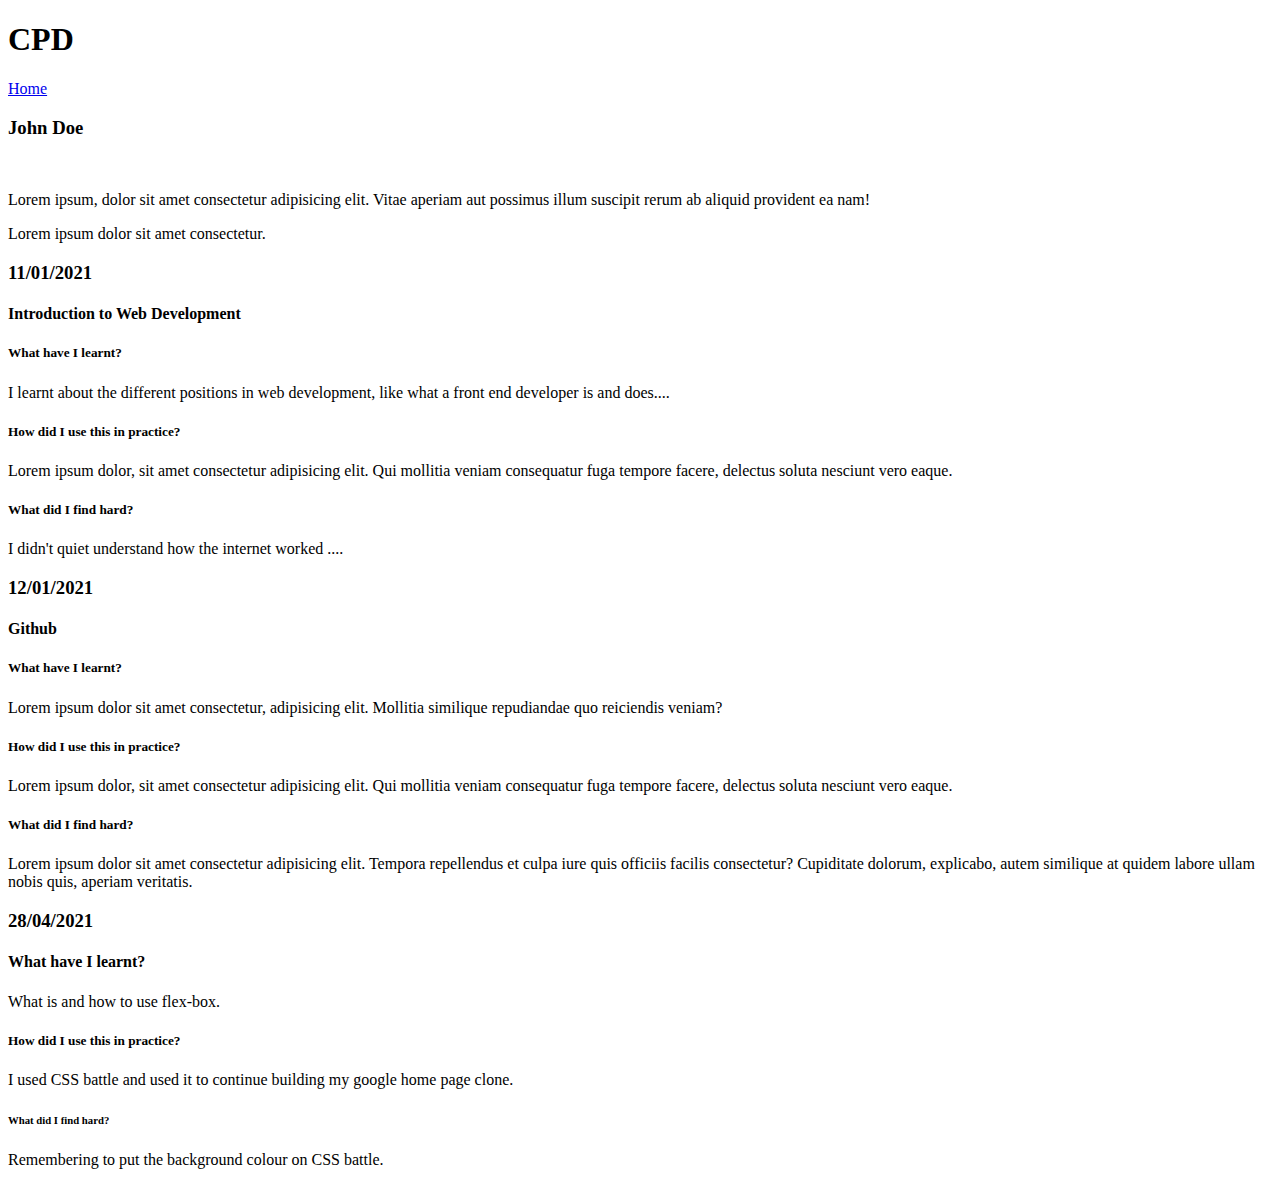
==== CPD/index.html @ 124b082e "Update index.html" ====
<!DOCTYPE html>
<html lang="en">
<head>
  <meta charset="UTF-8">
  <meta http-equiv="X-UA-Compatible" content="IE=edge">
  <meta name="viewport" content="width=device-width, initial-scale=1.0">
  <title>CPD</title>
  <link rel="preconnect" href="https://fonts.gstatic.com">
  <link href="https://fonts.googleapis.com/css2?family=Lexend+Deca&display=swap" rel="stylesheet">
  <link rel="stylesheet" href="../assets/styles/base.css">
</head>
<body>

  <header>
    <h1>CPD</h1>
    <nav>
      <a href="../index.html">Home</a>
    </nav>
  </header>

  <article>
    <h3>John Doe</h3>
    <img src="https:via.placeholder.com/150" alt="">
    <p>Lorem ipsum, dolor sit amet consectetur adipisicing elit. Vitae aperiam aut possimus illum suscipit rerum ab aliquid provident ea nam!</p>
    <p>Lorem ipsum dolor sit amet consectetur.</p>
  </article>

  <article>
    <h3>11/01/2021</h3>
    <h4>Introduction to Web Development</h4>
    <h5>What have I learnt?</h5>
    <p>I learnt about the different positions in web development, like what a front end developer is and does....</p>
    <h5>How did I use this in practice?</h5>
    <p>Lorem ipsum dolor, sit amet consectetur adipisicing elit. Qui mollitia veniam consequatur fuga tempore facere, delectus soluta nesciunt vero eaque.</p>
    <h5>What did I find hard?</h5>
    <p>I didn't quiet understand how the internet worked ....</p>
  </article>

  <article>
    <h3>12/01/2021</h3>
    <h4>Github</h4>
    <h5>What have I learnt?</h5>
    <p>Lorem ipsum dolor sit amet consectetur, adipisicing elit. Mollitia similique repudiandae quo reiciendis veniam?</p>
    <h5>How did I use this in practice?</h5>
    <p>Lorem ipsum dolor, sit amet consectetur adipisicing elit. Qui mollitia veniam consequatur fuga tempore facere,
      delectus soluta nesciunt vero eaque.</p>
    <h5>What did I find hard?</h5>
    <p>Lorem ipsum dolor sit amet consectetur adipisicing elit. Tempora repellendus et culpa iure quis officiis facilis consectetur? Cupiditate dolorum, explicabo, autem similique at quidem labore ullam nobis quis, aperiam veritatis.</p>
  </article>
  
  <article>
    <h3>28/04/2021</h3>
    <h4>What have I learnt?</h4>
    <p>What is and how to use flex-box.</p>
    <h5>How did I use this in practice?</h5>
    <p> I used CSS battle and used it to continue building my google home page clone.</p>
    <h6>What did I find hard?</h6>
    <p>Remembering to put the background colour on CSS battle. </p>
  </article>

</body>
</html>
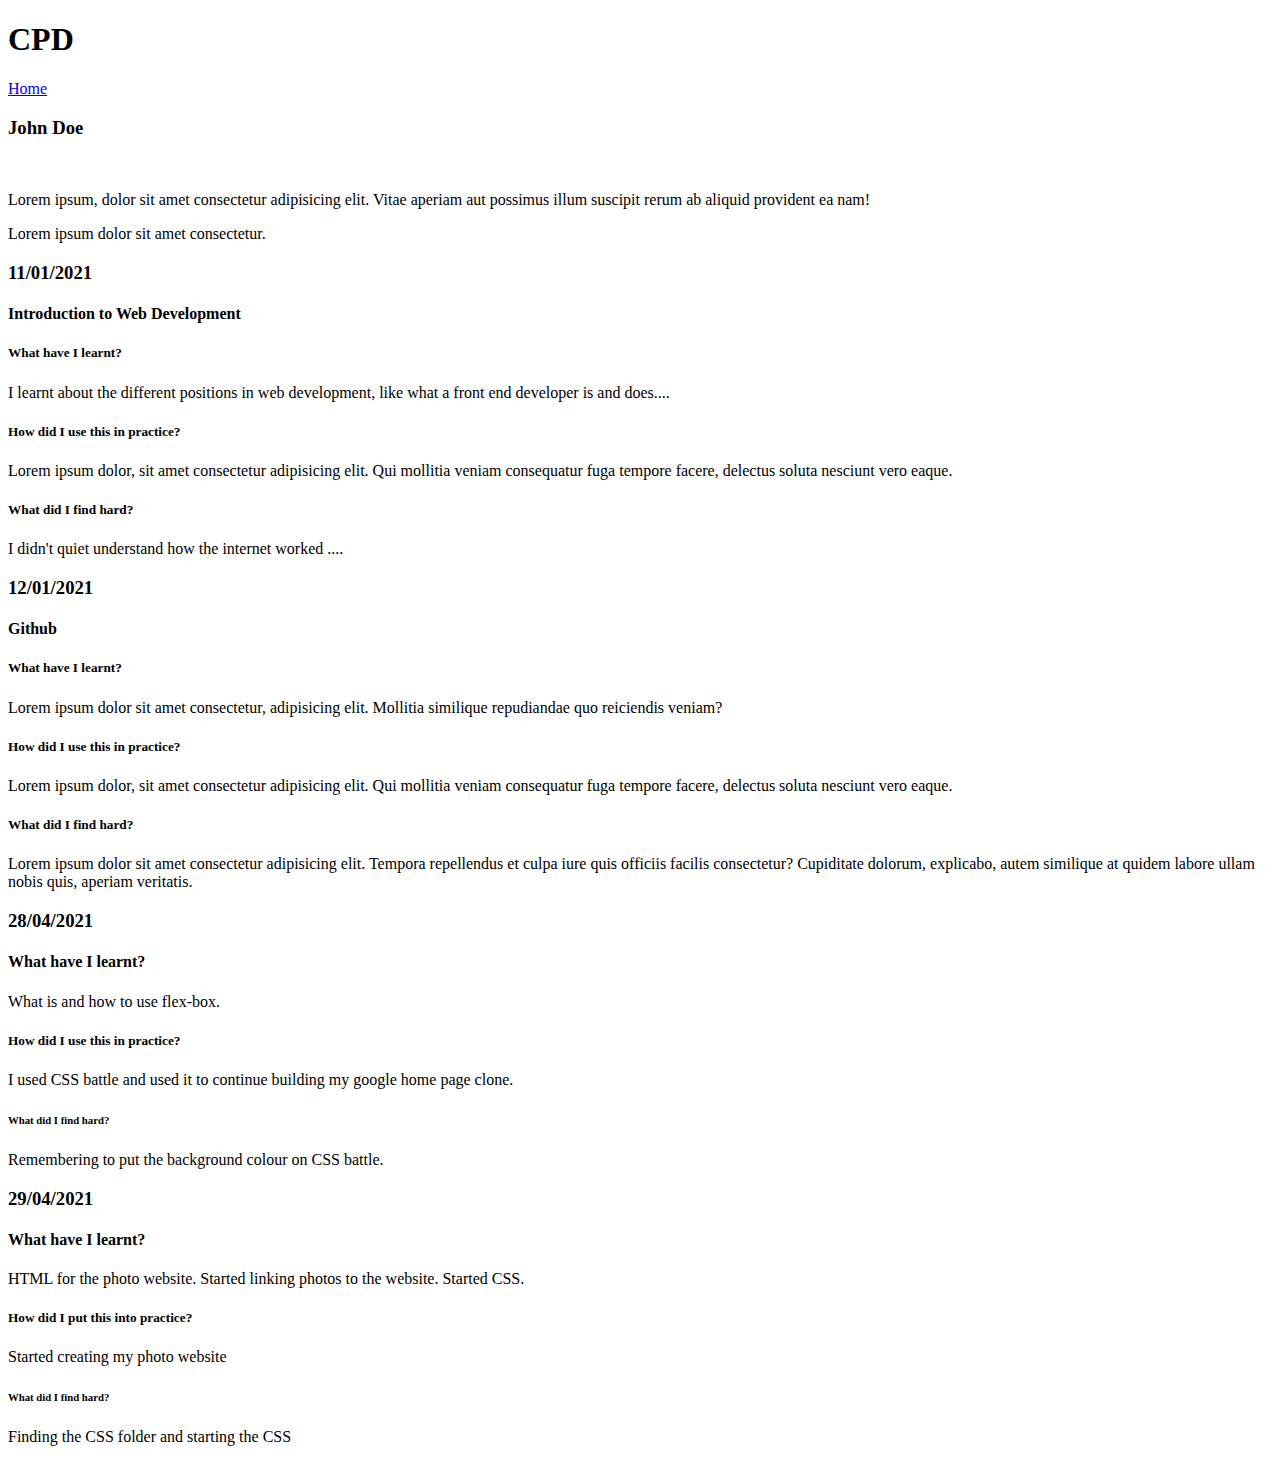
==== commit 0aec9039: "Update index.html" ====
--- a/CPD/index.html
+++ b/CPD/index.html
@@ -58,5 +58,19 @@
     <p>Remembering to put the background colour on CSS battle. </p>
   </article>
 
+  <article>
+    <h3>29/04/2021</h3>
+    <h4>What have I learnt?</h4>
+    <p>HTML for the photo website. Started linking photos to the website. Started CSS.</p>
+    <h5>How did I put this into practice?</h5>
+    <p>Started creating my photo website</p>
+    <h6> What did I find hard?</h6>
+    <p> Finding the CSS folder and starting the CSS</p>
+  
+  
+  
+  
+  </article>
+ 
 </body>
 </html>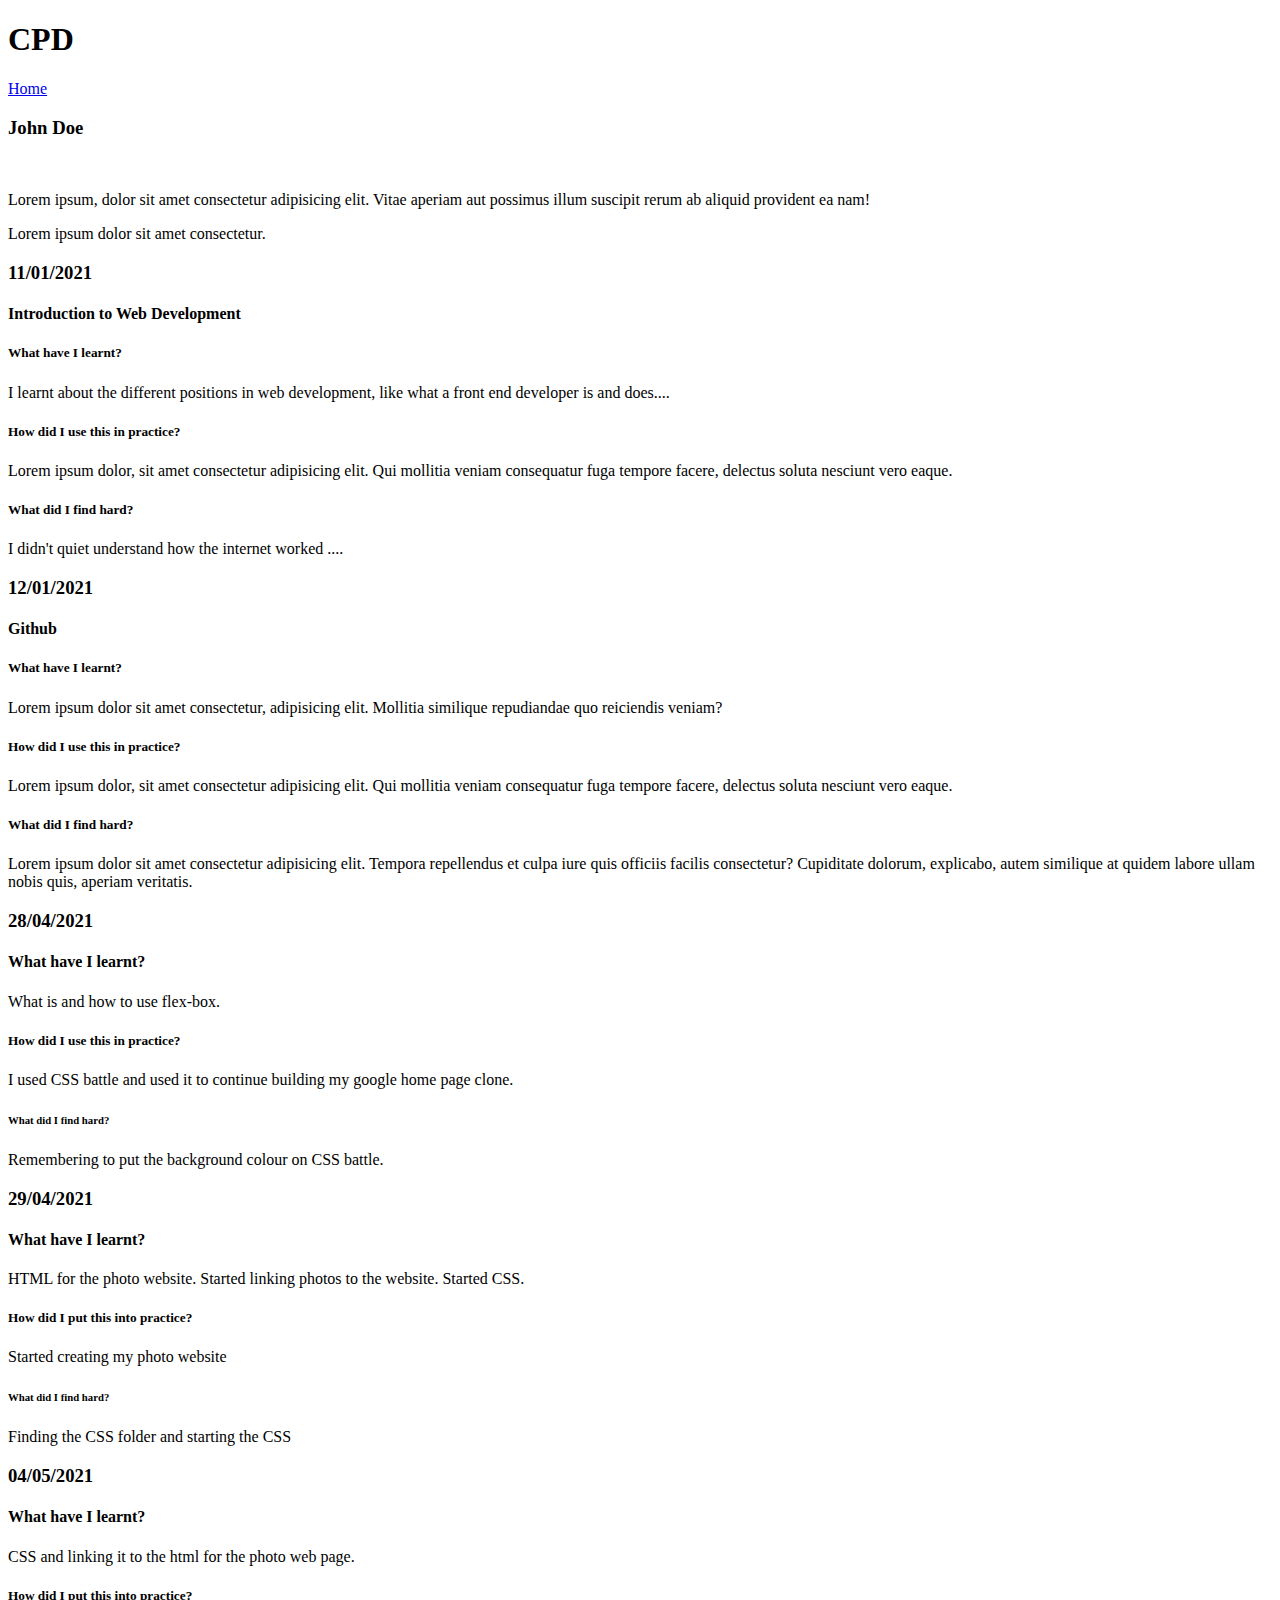
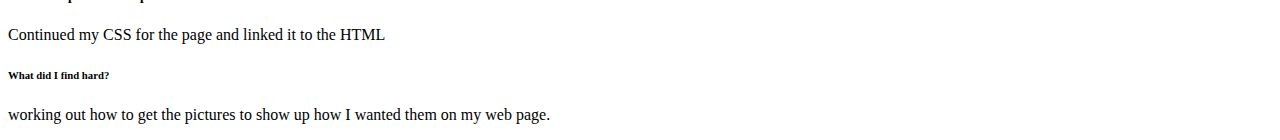
==== commit 216c2f5f: "Update index.html" ====
--- a/CPD/index.html
+++ b/CPD/index.html
@@ -67,6 +67,15 @@
     <h6> What did I find hard?</h6>
     <p> Finding the CSS folder and starting the CSS</p>
   
+    <article>
+      <h3>04/05/2021</h3>
+      <h4>What have I learnt?</h4>
+      <p>CSS and linking it to the html for the photo web page.</p>
+      <h5>How did I put this into practice?</h5>
+      <p>Continued my CSS for the page and linked it to the HTML</p>
+      <h6> What did I find hard?</h6>
+      <p> working out how to get the pictures to show up how I wanted them on my web page.</p>
+    
   
   
   
